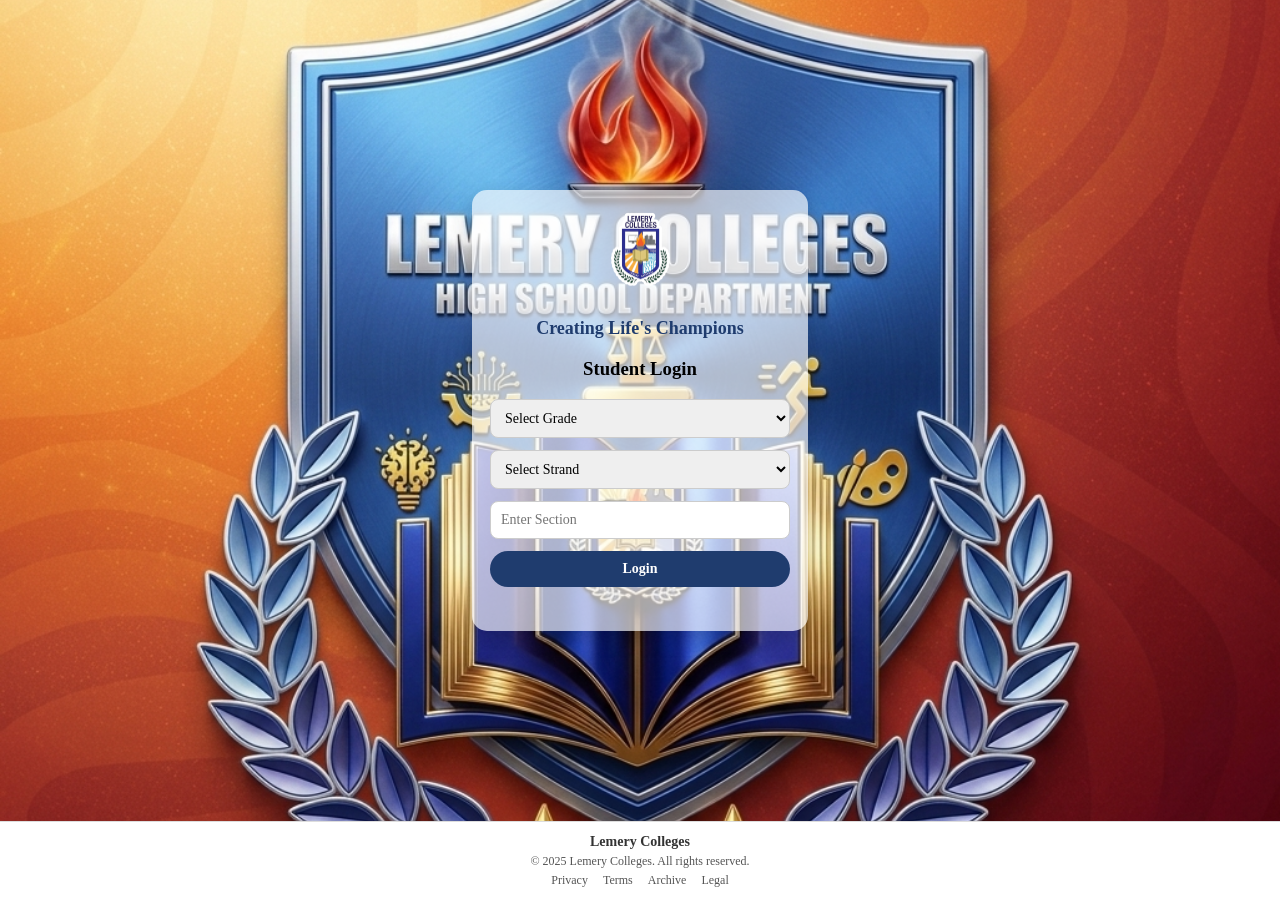
==== index.html @ 868cccd0 "Add files via upload" ====
<!DOCTYPE html>
<html lang="en">
<head>
<meta charset="UTF-8">
<meta name="viewport" content="width=device-width, initial-scale=1.0">
<title>Student Login</title>

<style>
html,body{
height:100%;
margin:0;
font-family:"Calisto MT","Bookman Old Style",Georgia,serif;
}

body{
background:url("backround.jpg") no-repeat center center/cover;
display:flex;
flex-direction:column;
}

.main{
flex:1;
display:flex;
justify-content:center;
align-items:center;
}

.container{
background:rgba(255,255,255,0.65);
padding:18px;
border-radius:15px;
width:90%;
max-width:300px;
box-shadow:0 8px 20px rgba(0,0,0,0.2);
text-align:center;
}

.logo{
width:65px;
margin-bottom:8px;
}

h2{
color:#1f3c6e;
margin-bottom:12px;
font-size:18px;
}

select,input,button{
width:100%;
padding:10px;
font-size:14px;
border-radius:8px;
border:1px solid #ccc;
margin-bottom:12px;
box-sizing:border-box;
font-family:"Calisto MT","Bookman Old Style",Georgia,serif;
}

#section{
width:100%;
margin:0 auto 12px auto;
display:block;
}

button{
background:#1f3c6e;
color:white;
font-weight:bold;
border:none;
border-radius:20px;
cursor:pointer;
}

button:hover{
background:#2f6fb5;
}

.message{
margin-top:10px;
font-weight:bold;
font-size:14px;
color:red;
}

footer{
background:white;
color:#555;
text-align:center;
padding:12px 10px;
font-size:12px;
border-top:1px solid #ddd;
}

footer h3{
margin:0 0 4px 0;
font-size:14px;
color:#333;
}

footer p{
margin:2px 0;
}

.footer-links{
margin-top:4px;
}

.footer-links a{
color:#555;
text-decoration:none;
margin:0 6px;
font-size:12px;
}

.footer-links a:hover{
text-decoration:underline;
}
</style>
</head>

<body>

<div class="main">

<div class="container">

<img src="Lc.png" class="logo">

<h2>Creating Life's Champions</h2>
<h3>Student Login</h3>

<select id="grade">
<option value="">Select Grade</option>
<option value="11">Grade 11</option>
<option value="12">Grade 12</option>
</select>

<select id="strand">
<option value="">Select Strand</option>
<option>HUMSS</option>
<option>ICT</option>
<option>ABM</option>
<option>GAS</option>
<option>HE</option>
</select>

<input type="text" id="section" placeholder="Enter Section">

<button onclick="login()">Login</button>

<p class="message" id="message"></p>

</div>
</div>

<footer>

<h3>Lemery Colleges</h3>
<p>© 2025 Lemery Colleges. All rights reserved.</p>

<div class="footer-links">
<a href="#">Privacy</a>
<a href="#">Terms</a>
<a href="#">Archive</a>
<a href="#">Legal</a>
</div>

</footer>

<script>
function login(){
const grade=document.getElementById("grade").value;
const strand=document.getElementById("strand").value;
const section=document.getElementById("section").value.trim().toLowerCase();
const msg=document.getElementById("message");

const valid=
(grade==="11"&&strand==="ICT"&&section==="pixel")||
(grade==="12"&&strand==="ICT"&&section==="java")||
(grade==="12"&&strand==="HUMSS"&&section==="noble")||
(grade==="12"&&strand==="HUMSS"&&section==="dynamic")||
(grade==="12"&&strand==="HUMSS"&&section==="approachable")||
(grade==="11"&&strand==="HUMSS"&&section==="literature")||
(grade==="11"&&strand==="HUMSS"&&section==="economics")||
(grade==="11"&&strand==="HUMSS"&&section==="journalism")||
(grade==="12"&&strand==="ABM"&&section==="bezos")||
(grade==="11"&&strand==="ABM"&&section==="business")||
(grade==="11"&&strand==="ABM"&&section==="entrepreneurship")||
(grade==="11"&&strand==="GAS"&&section==="benevolent")||
(grade==="11"&&strand==="HE"&&section==="collins")||
(grade==="12"&&strand==="HE"&&section==="bartending");

if(valid){
msg.style.color="green";
msg.innerText="Login successful...";
setTimeout(()=>{window.location.href="Search.html";},1000);
}else{
msg.style.color="red";
msg.innerText="Strand, Grade, Section doesn't match";
}
}
</script>

</body>
</html>
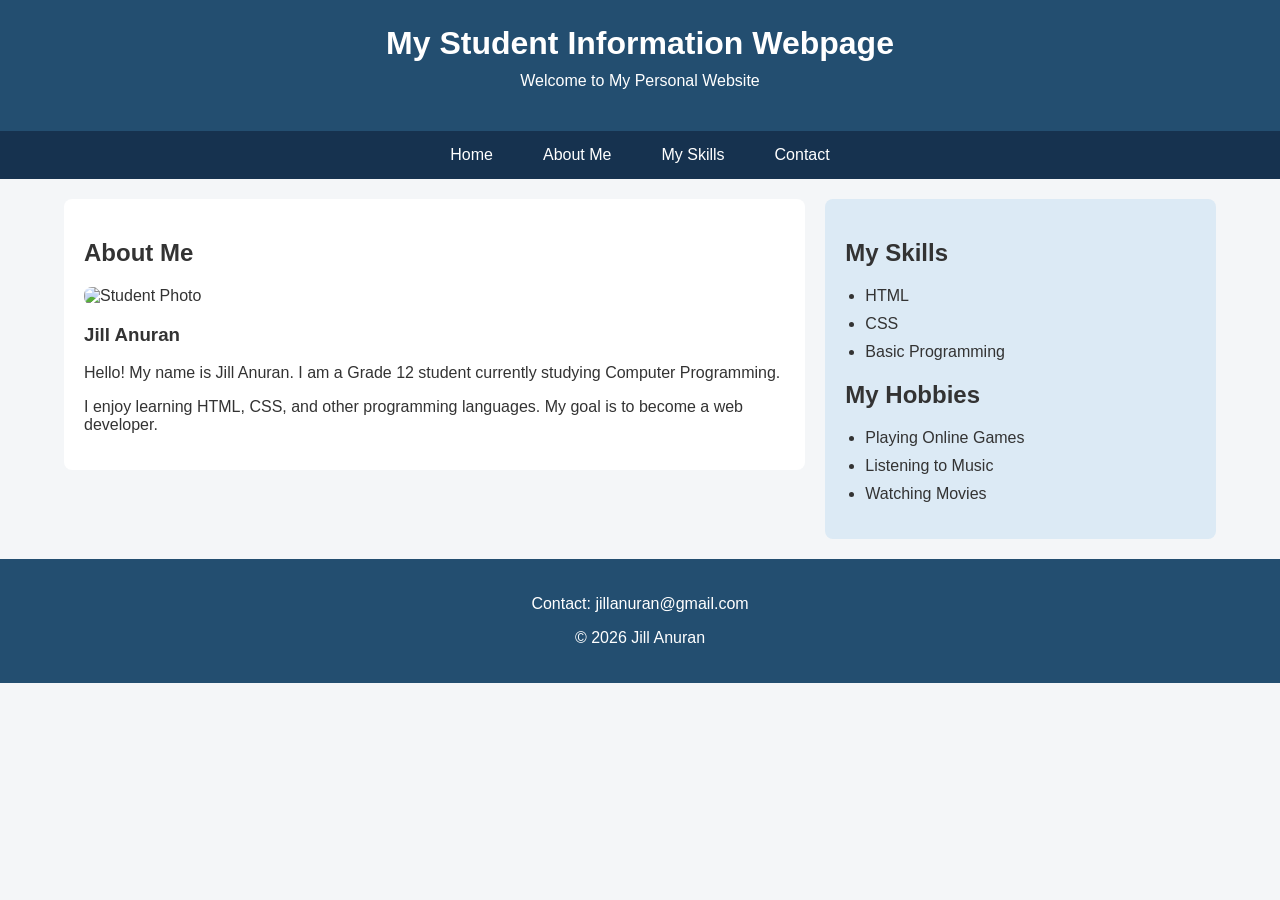
==== commit 6409d225: "update index.html" ====
--- a/index.html
+++ b/index.html
@@ -1,206 +1,71 @@
 <!DOCTYPE html>
 <html lang="en">
 <head>
-<meta charset="UTF-8">
-<meta name="viewport" content="width=device-width, initial-scale=1.0">
-<title>Student Login</title>
-
-<style>
-html,body{
-height:100%;
-margin:0;
-font-family:"Calisto MT","Bookman Old Style",Georgia,serif;
-}
-
-body{
-background:url("backround.jpg") no-repeat center center/cover;
-display:flex;
-flex-direction:column;
-}
-
-.main{
-flex:1;
-display:flex;
-justify-content:center;
-align-items:center;
-}
-
-.container{
-background:rgba(255,255,255,0.65);
-padding:18px;
-border-radius:15px;
-width:90%;
-max-width:300px;
-box-shadow:0 8px 20px rgba(0,0,0,0.2);
-text-align:center;
-}
-
-.logo{
-width:65px;
-margin-bottom:8px;
-}
-
-h2{
-color:#1f3c6e;
-margin-bottom:12px;
-font-size:18px;
-}
-
-select,input,button{
-width:100%;
-padding:10px;
-font-size:14px;
-border-radius:8px;
-border:1px solid #ccc;
-margin-bottom:12px;
-box-sizing:border-box;
-font-family:"Calisto MT","Bookman Old Style",Georgia,serif;
-}
-
-#section{
-width:100%;
-margin:0 auto 12px auto;
-display:block;
-}
-
-button{
-background:#1f3c6e;
-color:white;
-font-weight:bold;
-border:none;
-border-radius:20px;
-cursor:pointer;
-}
-
-button:hover{
-background:#2f6fb5;
-}
-
-.message{
-margin-top:10px;
-font-weight:bold;
-font-size:14px;
-color:red;
-}
-
-footer{
-background:white;
-color:#555;
-text-align:center;
-padding:12px 10px;
-font-size:12px;
-border-top:1px solid #ddd;
-}
-
-footer h3{
-margin:0 0 4px 0;
-font-size:14px;
-color:#333;
-}
-
-footer p{
-margin:2px 0;
-}
-
-.footer-links{
-margin-top:4px;
-}
-
-.footer-links a{
-color:#555;
-text-decoration:none;
-margin:0 6px;
-font-size:12px;
-}
-
-.footer-links a:hover{
-text-decoration:underline;
-}
-</style>
+    <meta charset="UTF-8">
+    <meta name="viewport" content="width=device-width, initial-scale=1.0">
+    <title>My Student Information Webpage</title>
+    <link rel="stylesheet" href="Hi.css">
 </head>
-
 <body>
 
-<div class="main">
+    <header>
+        <h1>My Student Information Webpage</h1>
+        <p>Welcome to My Personal Website</p>
+    </header>
 
-<div class="container">
+    <nav>
+        <a href="#home">Home</a>
+        <a href="#about">About Me</a>
+        <a href="#skills">My Skills</a>
+        <a href="#contact">Contact</a>
+    </nav>
 
-<img src="Lc.png" class="logo">
+    <div class="container" id="home">
 
-<h2>Creating Life's Champions</h2>
-<h3>Student Login</h3>
+        <main id="about">
+            <h2>About Me</h2>
 
-<select id="grade">
-<option value="">Select Grade</option>
-<option value="11">Grade 11</option>
-<option value="12">Grade 12</option>
-</select>
+            <img src="DCIM/Facebook/akohaha.jpg" alt="Student Photo">
 
-<select id="strand">
-<option value="">Select Strand</option>
-<option>HUMSS</option>
-<option>ICT</option>
-<option>ABM</option>
-<option>GAS</option>
-<option>HE</option>
-</select>
+            <h3>Jill Anuran</h3>
 
-<input type="text" id="section" placeholder="Enter Section">
+            <p>
+                Hello! My name is Jill Anuran.
+                I am a Grade 12 student currently
+                studying Computer Programming.
+            </p>
 
-<button onclick="login()">Login</button>
+            <p>
+                I enjoy learning HTML, CSS, and
+                other programming languages.
+                My goal is to become a web developer.
+            </p>
+        </main>
 
-<p class="message" id="message"></p>
+        <aside id="skills">
+            <h2>My Skills</h2>
 
-</div>
-</div>
+            <ul>
+                <li>HTML</li>
+                <li>CSS</li>
+                <li>Basic Programming</li>
+            </ul>
 
-<footer>
+            <h2>My Hobbies</h2>
 
-<h3>Lemery Colleges</h3>
-<p>© 2025 Lemery Colleges. All rights reserved.</p>
+            <ul>
+                <li>Playing Online Games</li>
+                <li>Listening to Music</li>
+                <li>Watching Movies</li>
+            </ul>
+        </aside>
 
-<div class="footer-links">
-<a href="#">Privacy</a>
-<a href="#">Terms</a>
-<a href="#">Archive</a>
-<a href="#">Legal</a>
-</div>
+    </div>
 
-</footer>
-
-<script>
-function login(){
-const grade=document.getElementById("grade").value;
-const strand=document.getElementById("strand").value;
-const section=document.getElementById("section").value.trim().toLowerCase();
-const msg=document.getElementById("message");
-
-const valid=
-(grade==="11"&&strand==="ICT"&&section==="pixel")||
-(grade==="12"&&strand==="ICT"&&section==="java")||
-(grade==="12"&&strand==="HUMSS"&&section==="noble")||
-(grade==="12"&&strand==="HUMSS"&&section==="dynamic")||
-(grade==="12"&&strand==="HUMSS"&&section==="approachable")||
-(grade==="11"&&strand==="HUMSS"&&section==="literature")||
-(grade==="11"&&strand==="HUMSS"&&section==="economics")||
-(grade==="11"&&strand==="HUMSS"&&section==="journalism")||
-(grade==="12"&&strand==="ABM"&&section==="bezos")||
-(grade==="11"&&strand==="ABM"&&section==="business")||
-(grade==="11"&&strand==="ABM"&&section==="entrepreneurship")||
-(grade==="11"&&strand==="GAS"&&section==="benevolent")||
-(grade==="11"&&strand==="HE"&&section==="collins")||
-(grade==="12"&&strand==="HE"&&section==="bartending");
-
-if(valid){
-msg.style.color="green";
-msg.innerText="Login successful...";
-setTimeout(()=>{window.location.href="Search.html";},1000);
-}else{
-msg.style.color="red";
-msg.innerText="Strand, Grade, Section doesn't match";
-}
-}
-</script>
+    <footer id="contact">
+        <p>Contact: jillanuran@gmail.com</p>
+        <p>&copy; 2026 Jill Anuran</p>
+    </footer>
 
 </body>
 </html>
--- a/Hi.css
+++ b/Hi.css
@@ -0,0 +1,115 @@
+* {
+    box-sizing: border-box;
+}
+
+body {
+    margin: 0;
+    font-family: Arial, sans-serif;
+    background-color: #f4f6f8;
+    color: #333;
+}
+header {
+    background-color: #234e70;
+    color: white;
+    text-align: center;
+    padding: 25px;
+}
+
+header h1 {
+    margin: 0;
+}
+
+header p {
+    margin-top: 10px;
+}
+nav {
+    display: flex;
+    flex-direction: column;
+    background-color: #16324f;
+}
+
+nav a {
+    color: white;
+    text-decoration: none;
+    text-align: center;
+    padding: 15px;
+    border-bottom: 1px solid #345;
+}
+
+nav a:hover {
+    background-color: #2a628f;
+}
+.container {
+    width: 90%;
+    max-width: 1200px;
+    margin: 20px auto;
+
+    display: flex;
+    flex-direction: column;
+    gap: 20px;
+}
+main {
+    background-color: white;
+    padding: 20px;
+    border-radius: 8px;
+}
+main img {
+    width: 300px;
+    height: auto;
+    max-width: 100%;
+    object-fit: cover;
+    border-radius: 8px;
+}
+aside {
+    background-color: #dceaf5;
+    padding: 20px;
+    border-radius: 8px;
+}
+
+aside ul {
+    padding-left: 20px;
+}
+
+aside li {
+    margin-bottom: 10px;
+}
+
+footer {
+    background-color: #234e70;
+    color: white;
+    text-align: center;
+    padding: 20px;
+}
+
+@media screen and (min-width: 600px) {
+
+    nav {
+        flex-direction: row;
+        justify-content: center;
+    }
+
+    nav a {
+        border-bottom: none;
+        padding: 15px 25px;
+    }
+
+}
+
+@media screen and (min-width: 900px) {
+
+    .container {
+        flex-direction: row;
+        align-items: flex-start;
+    }
+
+    main {
+        flex: 2;
+        min-width: 0;
+    }
+
+    aside {
+        flex: 1;
+        min-width: 0;
+    }
+
+}
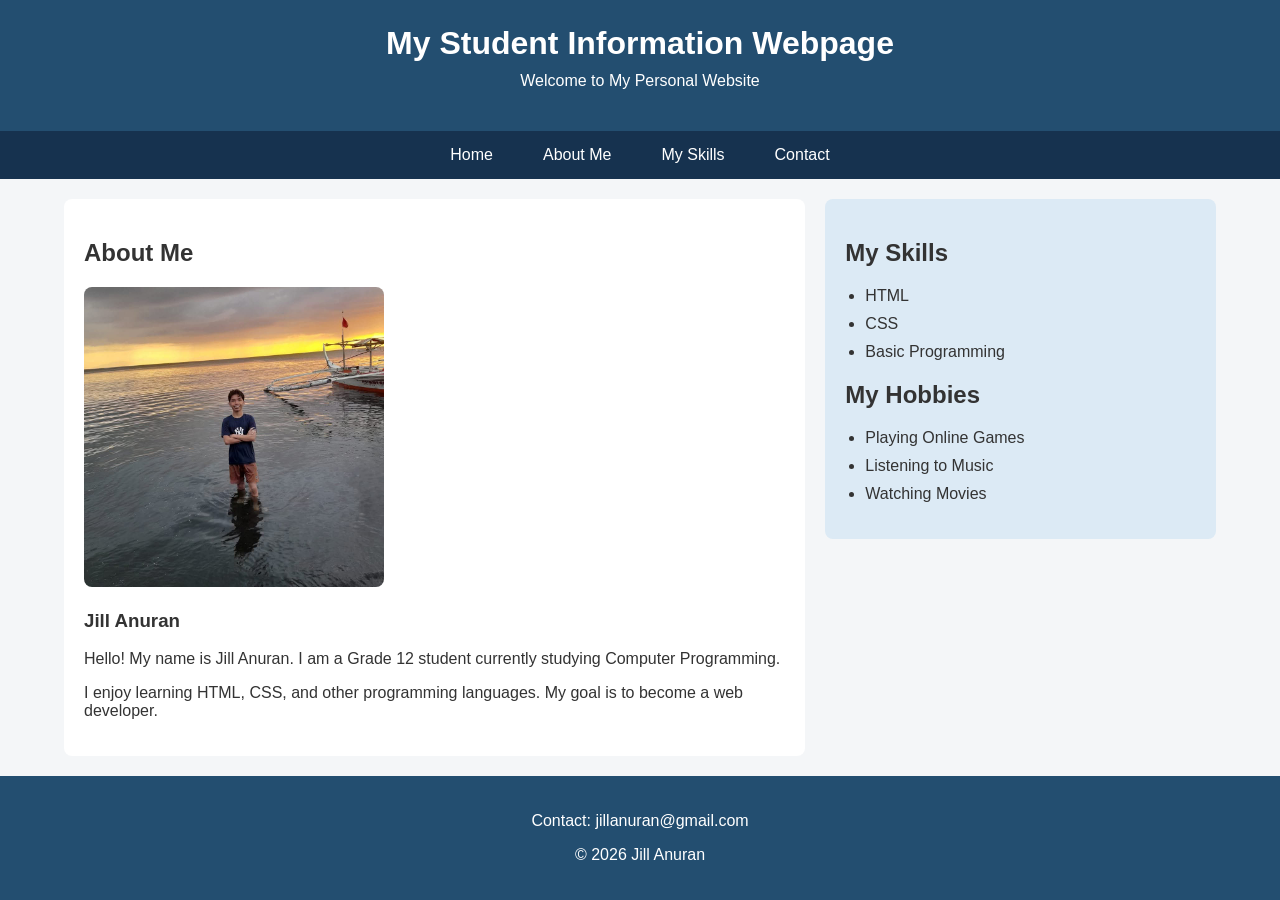
==== commit f4b4c5ef: "update index.html" ====
--- a/index.html
+++ b/index.html
@@ -25,7 +25,7 @@
         <main id="about">
             <h2>About Me</h2>
 
-            <img src="DCIM/Facebook/akohaha.jpg" alt="Student Photo">
+            <img src="akohaha.jpg" alt="Student Photo">
 
             <h3>Jill Anuran</h3>
 
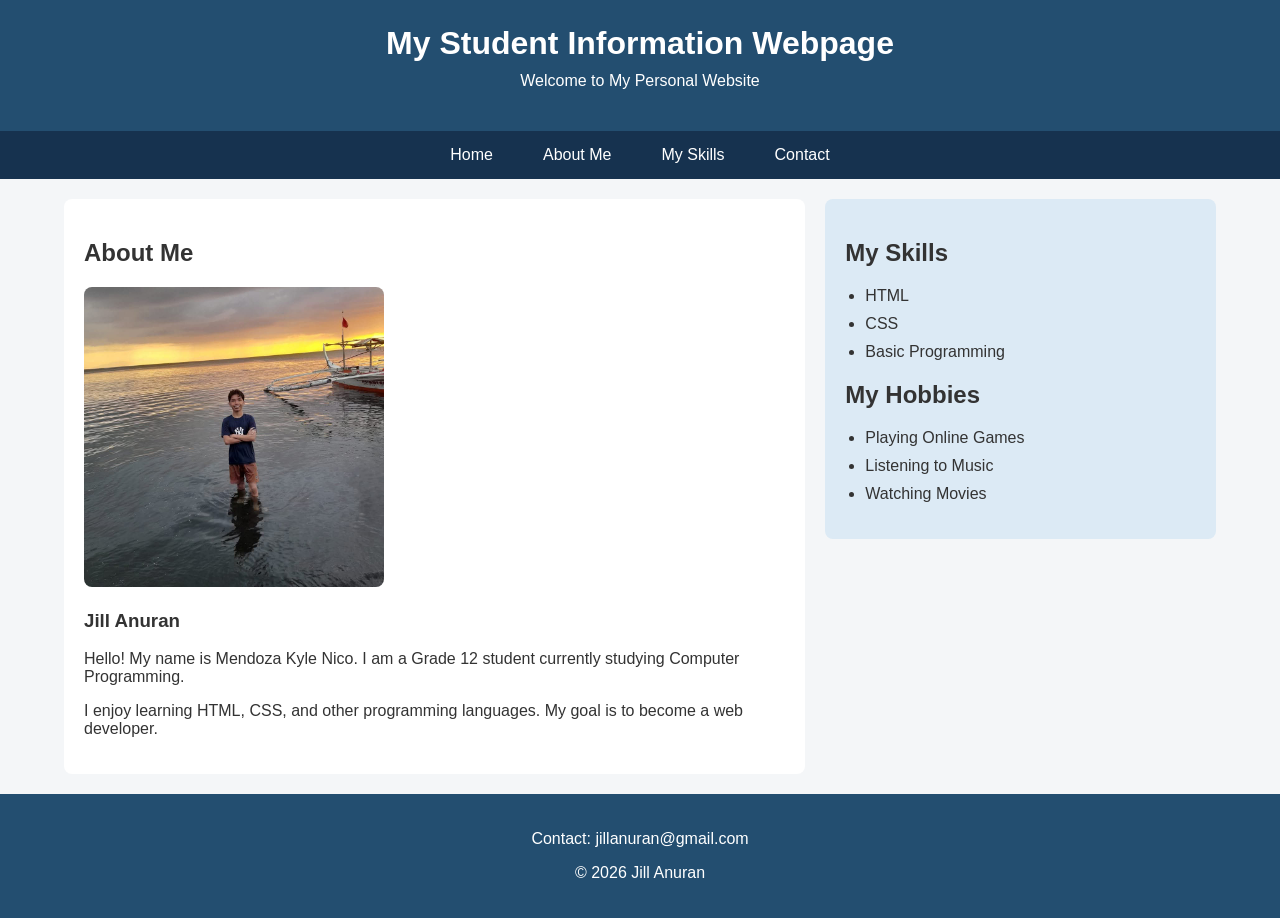
==== commit 4023ad75: "update index.html" ====
--- a/index.html
+++ b/index.html
@@ -30,7 +30,7 @@
             <h3>Jill Anuran</h3>
 
             <p>
-                Hello! My name is Jill Anuran.
+                Hello! My name is Mendoza Kyle Nico.
                 I am a Grade 12 student currently
                 studying Computer Programming.
             </p>
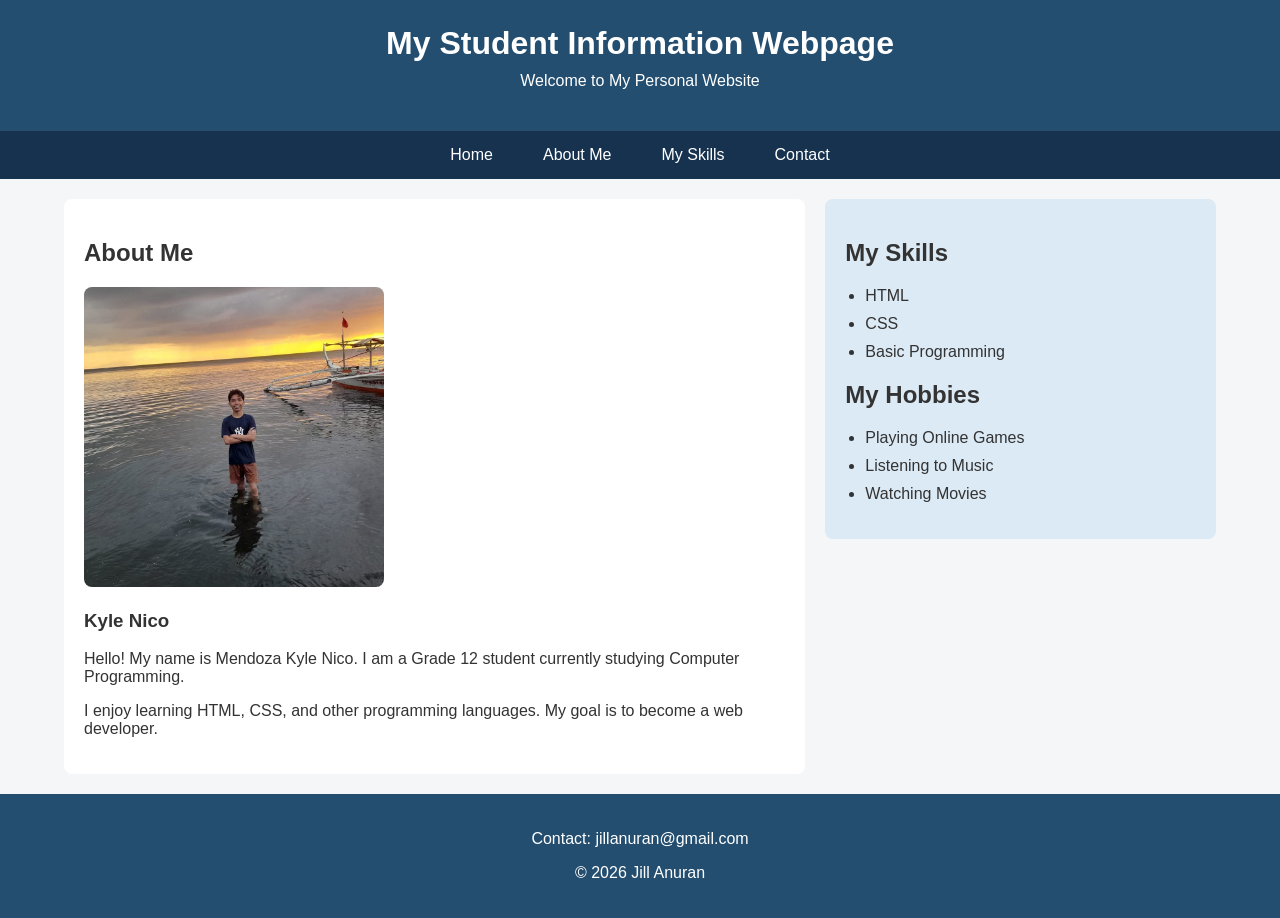
==== commit b33656bb: "update index.html" ====
--- a/index.html
+++ b/index.html
@@ -27,7 +27,7 @@
 
             <img src="akohaha.jpg" alt="Student Photo">
 
-            <h3>Jill Anuran</h3>
+            <h3>Kyle Nico</h3>
 
             <p>
                 Hello! My name is Mendoza Kyle Nico.
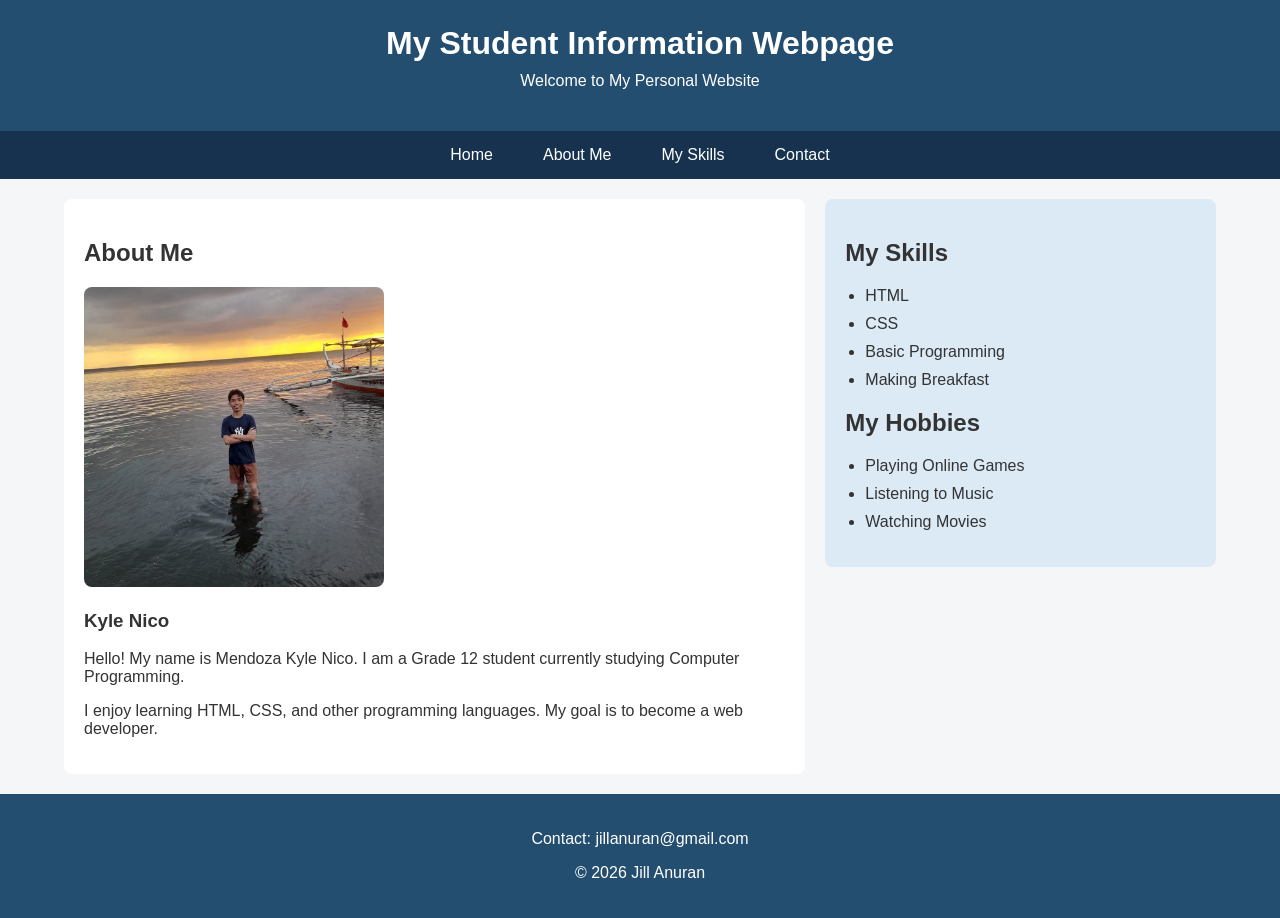
==== commit d92801ac: "update index.html" ====
--- a/index.html
+++ b/index.html
@@ -49,6 +49,7 @@
                 <li>HTML</li>
                 <li>CSS</li>
                 <li>Basic Programming</li>
+                <li>Making Breakfast </li>
             </ul>
 
             <h2>My Hobbies</h2>
